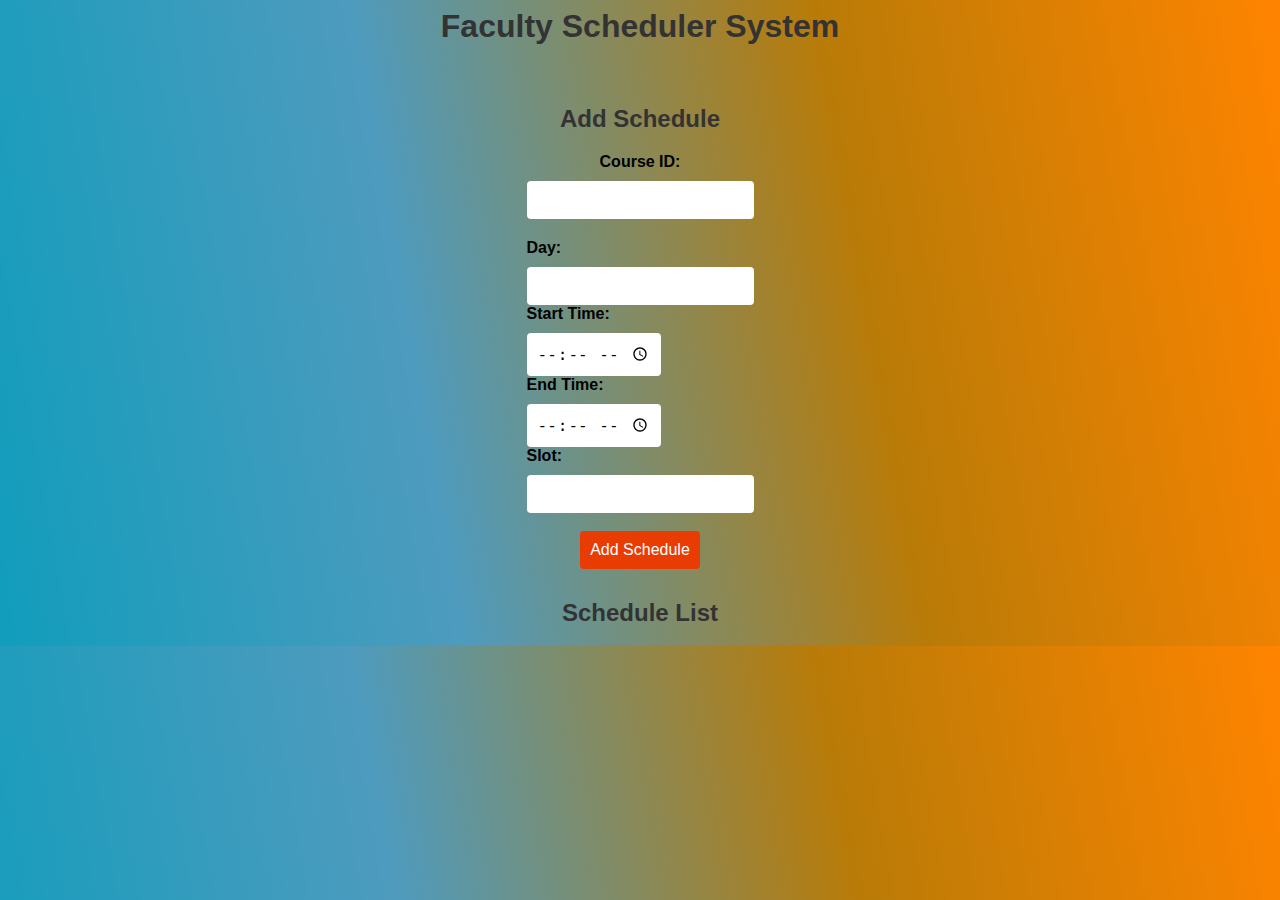
==== Fsched/s.html @ efad051a "Add files via upload" ====
<!DOCTYPE html>
<html>

<head>
  <title>Faculty Scheduler System</title>
  <link rel="stylesheet" type="text/css" href="s.css">
</head>

<body>
  <h1>Faculty Scheduler System</h1>
  <form id="scheduleForm" action="/timeslots" method="POST">
    <h2>Add Schedule</h2>
    <label for="courseId">Course ID:</label>
    <input type="text" id="courseId" required>

    <div id="courseSection">
      <label for="day">Day:</label>
      <input type="text" id="day" required>

      <label for="startTime">Start Time:</label>
      <input type="time" id="startTime" required>

      <label for="endTime">End Time:</label>
      <input type="time" id="endTime" required>

      <label for="slot">Slot:</label>
      <input type="text" id="slot" required>
    </div>
    <br>
    <input type="submit" value="Add Schedule">
  </form>

  <h2>Schedule List</h2>
  <ul id="scheduleList"></ul>

  <script src="https://code.jquery.com/jquery-3.6.0.min.js"></script>
  <script src="s.js"></script>
</body>

</html>
---- Fsched/s.css ----
body {
    font-family: "Open Sans", sans-serif;
    background: linear-gradient(-100deg, #ff8400, #b97b07, #4e9bbe, #119dbc);
    animation: gradient 10s ease infinite;
  }
  
  .container {
    max-width: 500px;
    width: 100%;
    margin: 0 auto;
    padding: 20px;
    background-color: #fff;
    border-radius: 4px;
    box-shadow: 0px 2px 5px rgba(0, 0, 0, 0.2);
  }
  
  h1 {
    color: #333;
    text-align: center;
    margin-top: 0;
  }
  
  form {
    margin-top: 30px;
    display: flex;
    flex-direction: column;
    align-items: center;
  }
  
  label {
    display: block;
    margin-bottom: 10px;
    font-weight: bold;
  }
  
  select,
  input[type="submit"],
  input[type="time"],
  input[type="text"] {
    padding: 10px;
    font-size: 16px;
    border: none;
    border-radius: 4px;
  }
  
  input[type="submit"] {
    background-color: #e93c02;
    color: #fff;
    cursor: pointer;
    transition: background-color 0.3s ease;
  }
  
  input[type="submit"]:hover {
    background-color: #eb865e;
  }
  
  #courseSection,
  #timeSlotSection {
    margin-top: 20px;
    transition: all 0.5s ease;
  }
  
  #courseSection.hide,
  #timeSlotSection.hide {
    transform: translateX(-100%);
  }
  
  #timeSlotSection.hide {
    transform: translateX(100%);
  }
  
  #courseSection.show,
  #timeSlotSection.show {
    transform: translateX(0%);
  }
  
  h2 {
    margin-top: 30px;
    color: #333;
    text-align: center;
  }
  
  ul {
    margin-top: 10px;
    list-style-type: none;
    padding-left: 0;
  }
  
  li {
    background-color: #fff;
    padding: 10px;
    margin-bottom: 10px;
    box-shadow: 0px 2px 5px rgba(0, 0, 0, 0.2);
    animation: slideUp 0.5s ease;
  }
  
  @keyframes slideUp {
    from {
      opacity: 0;
      transform: translateY(20px);
    }
    to {
      opacity: 1;
      transform: translateY(0px);
    }
  }
  
  @keyframes gradient {
    0% {
      background-position: 0% 50%;
    }
    50% {
      background-position: 100% 50%;
    }
    100% {
      background-position: 0% 50%;
    }
  }
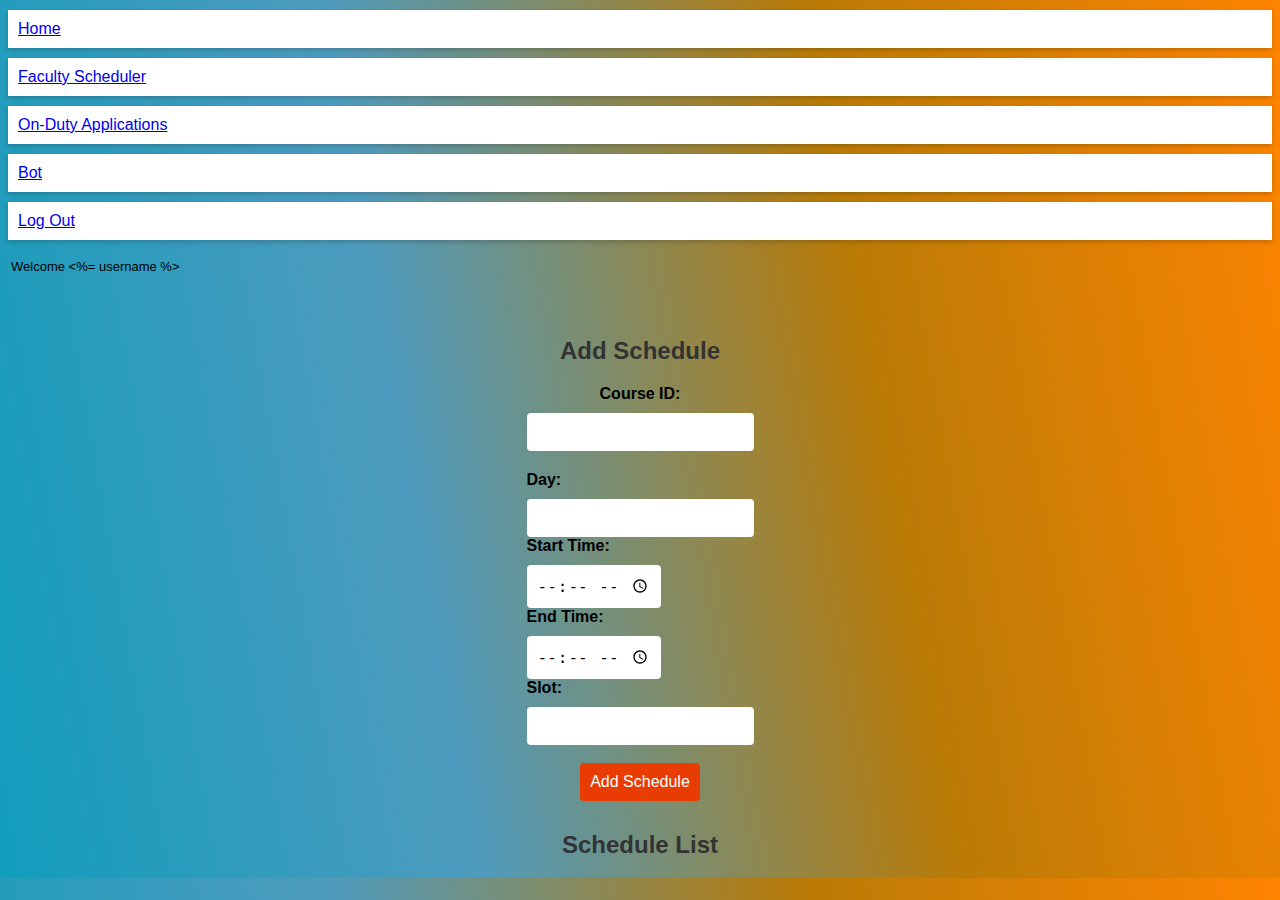
==== commit 2ad9204f: "Update s.html" ====
--- a/Fsched/s.html
+++ b/Fsched/s.html
@@ -6,8 +6,36 @@
   <link rel="stylesheet" type="text/css" href="s.css">
 </head>
 
+
 <body>
-  <h1>Faculty Scheduler System</h1>
+
+  <div class="navbar">
+        <nav>
+            <ul>
+              <li><a href="/faculty">Home</a></li>
+              <li><a href="#" class="current">Faculty Scheduler</a></li>
+              <li><a href="/asserts/Onduty/onduty/onduty.html" id="botLink">On-Duty Applications</a></li>
+              <li><a href="/asserts/bot/bot/bot.html" id="botLink">Bot</a></li>
+              <li><a href="/logout">Log Out</a></li>
+            </ul>
+        </nav>
+        <table>
+            <tr>
+                <td>
+                    <font size="2">
+                        <div class="app-user">Welcome <span id="username"><%= username %></span></div>
+                    </font>
+                </td>
+                <td> </td>
+                <td>
+                <a 'href="#LINK#" class="t13NavLink"></a>
+                </td>
+                </tr>
+                </table>
+    </div>
+
+
+  <!-- <h1>Faculty Scheduler System</h1> -->
   <form id="scheduleForm" action="/timeslots" method="POST">
     <h2>Add Schedule</h2>
     <label for="courseId">Course ID:</label>
